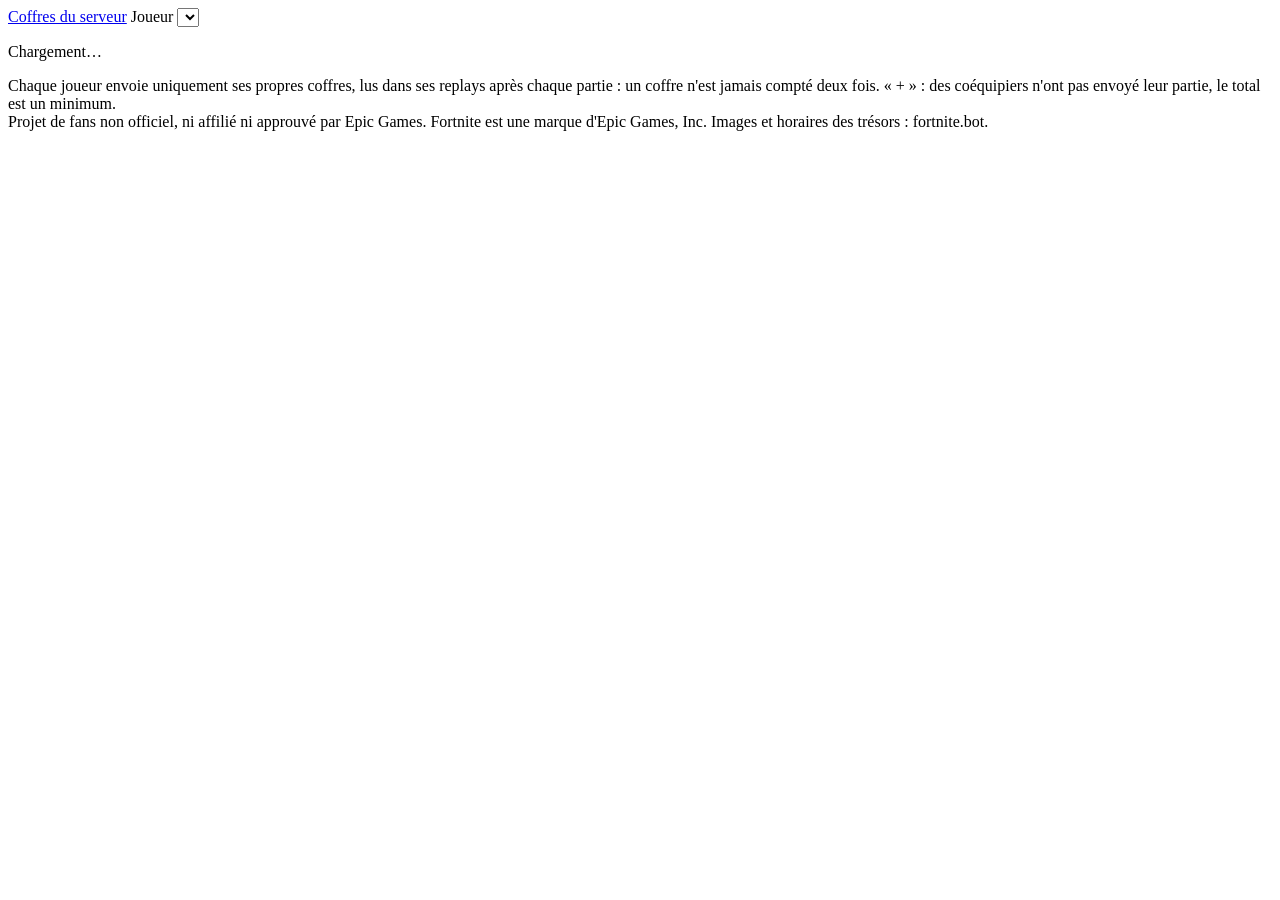
==== server/app/static/index.html @ bd375c4e "Group server edition: self-hosted server, group stats, synced overlays Client (ChestCounter.exe): - " ====
<!doctype html>
<html lang="fr">
<head>
<meta charset="utf-8"><meta name="viewport" content="width=device-width,initial-scale=1"><meta name="robots" content="noindex,nofollow">
<title>Coffres du serveur</title>
<link rel="icon" href="data:image/svg+xml,%3Csvg xmlns='http://www.w3.org/2000/svg' viewBox='0 0 48 40'%3E%3Cpath d='M4 16h40v20H4z' fill='%238a5a2b'/%3E%3Cpath d='M4 16c0-8 6-13 20-13s20 5 20 13z' fill='%23a8743c'/%3E%3Cpath d='M4 16h40v5H4z' fill='%23f0c057'/%3E%3C/svg%3E">
<link rel="stylesheet" href="/static/style.css">
</head>
<body>
<header class="top">
  <div class="bar">
    <a class="brand pirate" href="/" id="brand">Coffres du serveur</a>
    <label class="me">Joueur <select id="me" aria-label="Joueur affiché"></select></label>
  </div>
  <nav class="tabs" id="tabs" aria-label="Sections"></nav>
</header>
<main id="view"><p class="empty">Chargement…</p></main>
<footer class="foot">
  Chaque joueur envoie uniquement ses propres coffres, lus dans ses replays après chaque partie : un coffre n'est jamais compté deux fois.
  « + » : des coéquipiers n'ont pas envoyé leur partie, le total est un minimum.<br>
  Projet de fans non officiel, ni affilié ni approuvé par Epic Games. Fortnite est une marque d'Epic Games, Inc. Images et horaires des trésors : fortnite.bot.
</footer>
<script src="/static/common.js"></script>
<script src="/static/app.js"></script>
</body>
</html>
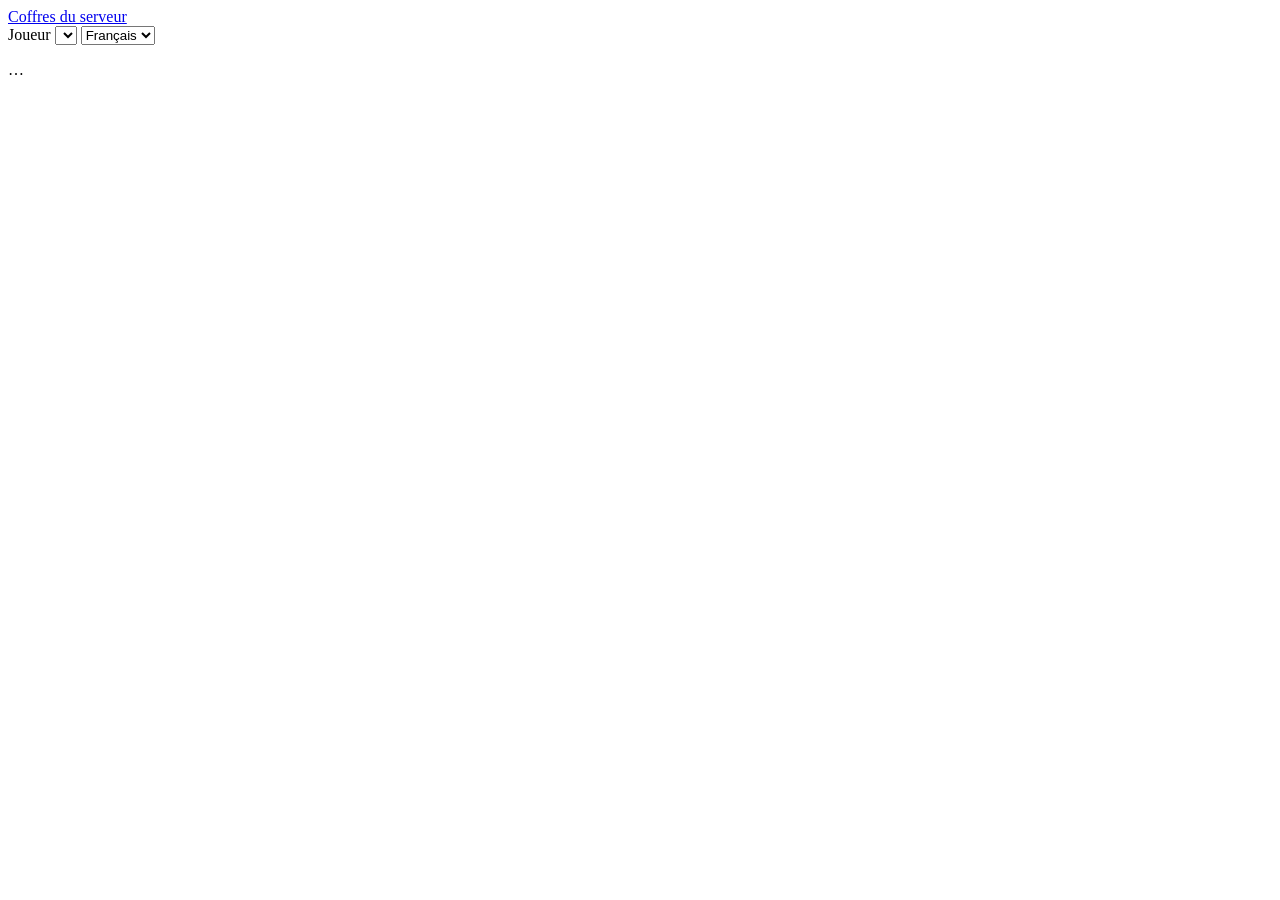
==== commit fed7d801: "Merge Chest Counter 1.5.1 into the group server edition; website in fr/en/es From LED-N/Fortnite-Che" ====
--- a/server/app/static/index.html
+++ b/server/app/static/index.html
@@ -10,17 +10,17 @@
 <header class="top">
   <div class="bar">
     <a class="brand pirate" href="/" id="brand">Coffres du serveur</a>
-    <label class="me">Joueur <select id="me" aria-label="Joueur affiché"></select></label>
+    <div class="pickers">
+      <label class="me"><span id="meLabel">Joueur</span> <select id="me" aria-label="Joueur"></select></label>
+      <select id="lang" aria-label="Langue"><option value="fr">Français</option></select>
+    </div>
   </div>
   <nav class="tabs" id="tabs" aria-label="Sections"></nav>
 </header>
-<main id="view"><p class="empty">Chargement…</p></main>
-<footer class="foot">
-  Chaque joueur envoie uniquement ses propres coffres, lus dans ses replays après chaque partie : un coffre n'est jamais compté deux fois.
-  « + » : des coéquipiers n'ont pas envoyé leur partie, le total est un minimum.<br>
-  Projet de fans non officiel, ni affilié ni approuvé par Epic Games. Fortnite est une marque d'Epic Games, Inc. Images et horaires des trésors : fortnite.bot.
-</footer>
+<main id="view"><p class="empty">…</p></main>
+<footer class="foot"><span id="footText"></span><br><span id="footLegal"></span></footer>
 <script src="/static/common.js"></script>
+<script src="/static/i18n.js"></script>
 <script src="/static/app.js"></script>
 </body>
 </html>
